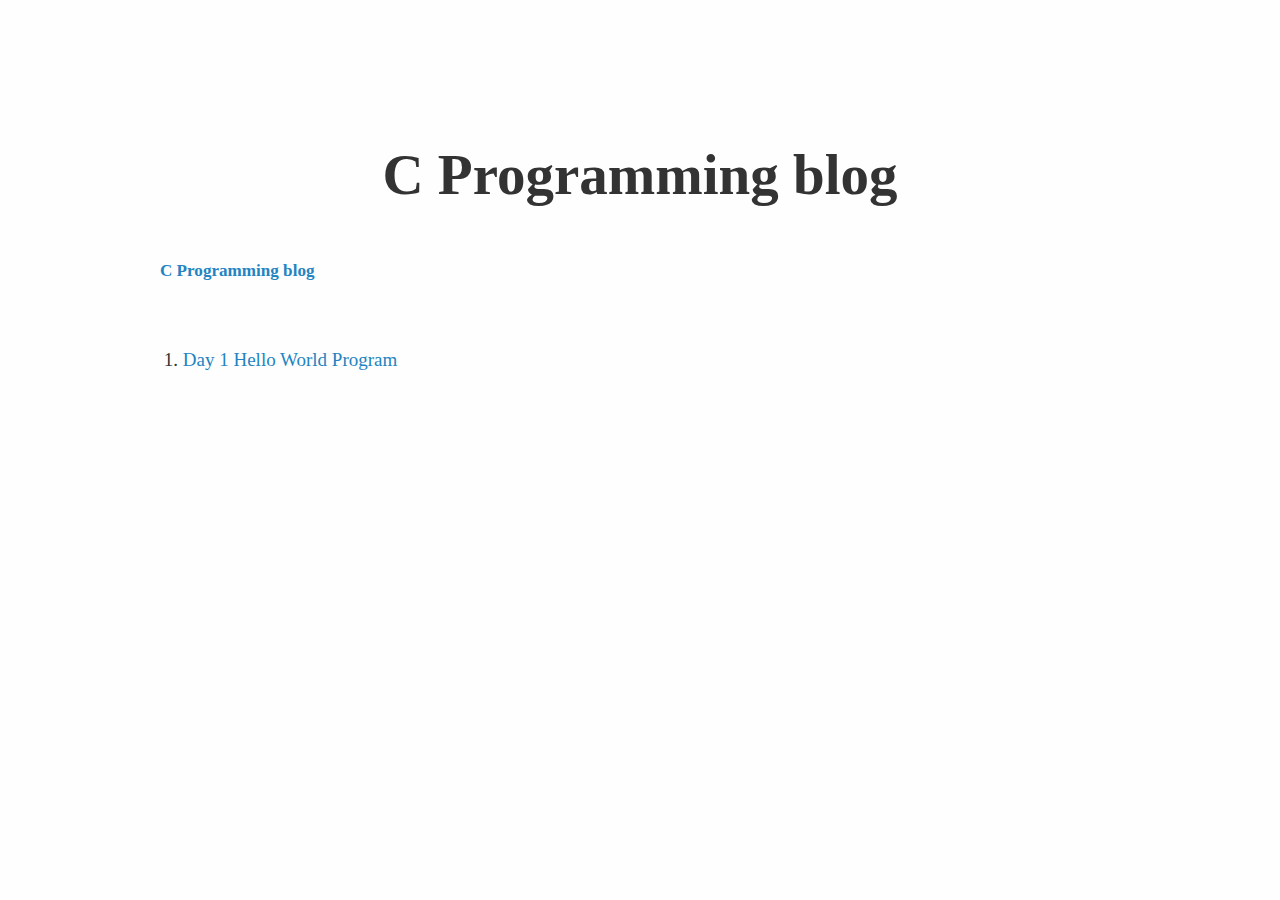
==== index.html @ 302960e0 "Add files via upload" ====
<!doctype html>
<html>
<head>
<meta charset='UTF-8'><meta name='viewport' content='width=device-width initial-scale=1'>
<title></title><style type='text/css'>html {overflow-x: initial !important;}:root { --bg-color:#ffffff; --text-color:#333333; --select-text-bg-color:#B5D6FC; --select-text-font-color:auto; --monospace:"Lucida Console",Consolas,"Courier",monospace; }
html { font-size: 14px; background-color: var(--bg-color); color: var(--text-color); font-family: "Helvetica Neue", Helvetica, Arial, sans-serif; -webkit-font-smoothing: antialiased; }
body { margin: 0px; padding: 0px; height: auto; bottom: 0px; top: 0px; left: 0px; right: 0px; font-size: 1rem; line-height: 1.42857; overflow-x: hidden; background: inherit; tab-size: 4; }
iframe { margin: auto; }
a.url { word-break: break-all; }
a:active, a:hover { outline: 0px; }
.in-text-selection, ::selection { text-shadow: none; background: var(--select-text-bg-color); color: var(--select-text-font-color); }
#write { margin: 0px auto; height: auto; width: inherit; word-break: normal; overflow-wrap: break-word; position: relative; white-space: normal; overflow-x: visible; padding-top: 40px; }
#write.first-line-indent p { text-indent: 2em; }
#write.first-line-indent li p, #write.first-line-indent p * { text-indent: 0px; }
#write.first-line-indent li { margin-left: 2em; }
.for-image #write { padding-left: 8px; padding-right: 8px; }
body.typora-export { padding-left: 30px; padding-right: 30px; }
.typora-export .footnote-line, .typora-export li, .typora-export p { white-space: pre-wrap; }
.typora-export .task-list-item input { pointer-events: none; }
@media screen and (max-width: 500px) {
  body.typora-export { padding-left: 0px; padding-right: 0px; }
  #write { padding-left: 20px; padding-right: 20px; }
  .CodeMirror-sizer { margin-left: 0px !important; }
  .CodeMirror-gutters { display: none !important; }
}
#write li > figure:last-child { margin-bottom: 0.5rem; }
#write ol, #write ul { position: relative; }
img { max-width: 100%; vertical-align: middle; image-orientation: from-image; }
button, input, select, textarea { color: inherit; font: inherit; }
input[type="checkbox"], input[type="radio"] { line-height: normal; padding: 0px; }
*, ::after, ::before { box-sizing: border-box; }
#write h1, #write h2, #write h3, #write h4, #write h5, #write h6, #write p, #write pre { width: inherit; }
#write h1, #write h2, #write h3, #write h4, #write h5, #write h6, #write p { position: relative; }
p { line-height: inherit; }
h1, h2, h3, h4, h5, h6 { break-after: avoid-page; break-inside: avoid; orphans: 4; }
p { orphans: 4; }
h1 { font-size: 2rem; }
h2 { font-size: 1.8rem; }
h3 { font-size: 1.6rem; }
h4 { font-size: 1.4rem; }
h5 { font-size: 1.2rem; }
h6 { font-size: 1rem; }
.md-math-block, .md-rawblock, h1, h2, h3, h4, h5, h6, p { margin-top: 1rem; margin-bottom: 1rem; }
.hidden { display: none; }
.md-blockmeta { color: rgb(204, 204, 204); font-weight: 700; font-style: italic; }
a { cursor: pointer; }
sup.md-footnote { padding: 2px 4px; background-color: rgba(238, 238, 238, 0.7); color: rgb(85, 85, 85); border-radius: 4px; cursor: pointer; }
sup.md-footnote a, sup.md-footnote a:hover { color: inherit; text-transform: inherit; text-decoration: inherit; }
#write input[type="checkbox"] { cursor: pointer; width: inherit; height: inherit; }
figure { overflow-x: auto; margin: 1.2em 0px; max-width: calc(100% + 16px); padding: 0px; }
figure > table { margin: 0px; }
tr { break-inside: avoid; break-after: auto; }
thead { display: table-header-group; }
table { border-collapse: collapse; border-spacing: 0px; width: 100%; overflow: auto; break-inside: auto; text-align: left; }
table.md-table td { min-width: 32px; }
.CodeMirror-gutters { border-right: 0px; background-color: inherit; }
.CodeMirror-linenumber { user-select: none; }
.CodeMirror { text-align: left; }
.CodeMirror-placeholder { opacity: 0.3; }
.CodeMirror pre { padding: 0px 4px; }
.CodeMirror-lines { padding: 0px; }
div.hr:focus { cursor: none; }
#write pre { white-space: pre-wrap; }
#write.fences-no-line-wrapping pre { white-space: pre; }
#write pre.ty-contain-cm { white-space: normal; }
.CodeMirror-gutters { margin-right: 4px; }
.md-fences { font-size: 0.9rem; display: block; break-inside: avoid; text-align: left; overflow: visible; white-space: pre; background: inherit; position: relative !important; }
.md-diagram-panel { width: 100%; margin-top: 10px; text-align: center; padding-top: 0px; padding-bottom: 8px; overflow-x: auto; }
#write .md-fences.mock-cm { white-space: pre-wrap; }
.md-fences.md-fences-with-lineno { padding-left: 0px; }
#write.fences-no-line-wrapping .md-fences.mock-cm { white-space: pre; overflow-x: auto; }
.md-fences.mock-cm.md-fences-with-lineno { padding-left: 8px; }
.CodeMirror-line, twitterwidget { break-inside: avoid; }
.footnotes { opacity: 0.8; font-size: 0.9rem; margin-top: 1em; margin-bottom: 1em; }
.footnotes + .footnotes { margin-top: 0px; }
.md-reset { margin: 0px; padding: 0px; border: 0px; outline: 0px; vertical-align: top; background: 0px 0px; text-decoration: none; text-shadow: none; float: none; position: static; width: auto; height: auto; white-space: nowrap; cursor: inherit; -webkit-tap-highlight-color: transparent; line-height: normal; font-weight: 400; text-align: left; box-sizing: content-box; direction: ltr; }
li div { padding-top: 0px; }
blockquote { margin: 1rem 0px; }
li .mathjax-block, li p { margin: 0.5rem 0px; }
li { margin: 0px; position: relative; }
blockquote > :last-child { margin-bottom: 0px; }
blockquote > :first-child, li > :first-child { margin-top: 0px; }
.footnotes-area { color: rgb(136, 136, 136); margin-top: 0.714rem; padding-bottom: 0.143rem; white-space: normal; }
#write .footnote-line { white-space: pre-wrap; }
@media print {
  body, html { border: 1px solid transparent; height: 99%; break-after: avoid; break-before: avoid; font-variant-ligatures: no-common-ligatures; }
  #write { margin-top: 0px; padding-top: 0px; border-color: transparent !important; }
  .typora-export * { -webkit-print-color-adjust: exact; }
  html.blink-to-pdf { font-size: 13px; }
  .typora-export #write { break-after: avoid; }
  .typora-export #write::after { height: 0px; }
  .is-mac table { break-inside: avoid; }
}
.footnote-line { margin-top: 0.714em; font-size: 0.7em; }
a img, img a { cursor: pointer; }
pre.md-meta-block { font-size: 0.8rem; min-height: 0.8rem; white-space: pre-wrap; background: rgb(204, 204, 204); display: block; overflow-x: hidden; }
p > .md-image:only-child:not(.md-img-error) img, p > img:only-child { display: block; margin: auto; }
#write.first-line-indent p > .md-image:only-child:not(.md-img-error) img { left: -2em; position: relative; }
p > .md-image:only-child { display: inline-block; width: 100%; }
#write .MathJax_Display { margin: 0.8em 0px 0px; }
.md-math-block { width: 100%; }
.md-math-block:not(:empty)::after { display: none; }
[contenteditable="true"]:active, [contenteditable="true"]:focus, [contenteditable="false"]:active, [contenteditable="false"]:focus { outline: 0px; box-shadow: none; }
.md-task-list-item { position: relative; list-style-type: none; }
.task-list-item.md-task-list-item { padding-left: 0px; }
.md-task-list-item > input { position: absolute; top: 0px; left: 0px; margin-left: -1.2em; margin-top: calc(1em - 10px); border: none; }
.math { font-size: 1rem; }
.md-toc { min-height: 3.58rem; position: relative; font-size: 0.9rem; border-radius: 10px; }
.md-toc-content { position: relative; margin-left: 0px; }
.md-toc-content::after, .md-toc::after { display: none; }
.md-toc-item { display: block; color: rgb(65, 131, 196); }
.md-toc-item a { text-decoration: none; }
.md-toc-inner:hover { text-decoration: underline; }
.md-toc-inner { display: inline-block; cursor: pointer; }
.md-toc-h1 .md-toc-inner { margin-left: 0px; font-weight: 700; }
.md-toc-h2 .md-toc-inner { margin-left: 2em; }
.md-toc-h3 .md-toc-inner { margin-left: 4em; }
.md-toc-h4 .md-toc-inner { margin-left: 6em; }
.md-toc-h5 .md-toc-inner { margin-left: 8em; }
.md-toc-h6 .md-toc-inner { margin-left: 10em; }
@media screen and (max-width: 48em) {
  .md-toc-h3 .md-toc-inner { margin-left: 3.5em; }
  .md-toc-h4 .md-toc-inner { margin-left: 5em; }
  .md-toc-h5 .md-toc-inner { margin-left: 6.5em; }
  .md-toc-h6 .md-toc-inner { margin-left: 8em; }
}
a.md-toc-inner { font-size: inherit; font-style: inherit; font-weight: inherit; line-height: inherit; }
.footnote-line a:not(.reversefootnote) { color: inherit; }
.md-attr { display: none; }
.md-fn-count::after { content: "."; }
code, pre, samp, tt { font-family: var(--monospace); }
kbd { margin: 0px 0.1em; padding: 0.1em 0.6em; font-size: 0.8em; color: rgb(36, 39, 41); background: rgb(255, 255, 255); border: 1px solid rgb(173, 179, 185); border-radius: 3px; box-shadow: rgba(12, 13, 14, 0.2) 0px 1px 0px, rgb(255, 255, 255) 0px 0px 0px 2px inset; white-space: nowrap; vertical-align: middle; }
.md-comment { color: rgb(162, 127, 3); opacity: 0.8; font-family: var(--monospace); }
code { text-align: left; vertical-align: initial; }
a.md-print-anchor { white-space: pre !important; border-width: initial !important; border-style: none !important; border-color: initial !important; display: inline-block !important; position: absolute !important; width: 1px !important; right: 0px !important; outline: 0px !important; background: 0px 0px !important; text-decoration: initial !important; text-shadow: initial !important; }
.md-inline-math .MathJax_SVG .noError { display: none !important; }
.html-for-mac .inline-math-svg .MathJax_SVG { vertical-align: 0.2px; }
.md-math-block .MathJax_SVG_Display { text-align: center; margin: 0px; position: relative; text-indent: 0px; max-width: none; max-height: none; min-height: 0px; min-width: 100%; width: auto; overflow-y: hidden; display: block !important; }
.MathJax_SVG_Display, .md-inline-math .MathJax_SVG_Display { width: auto; margin: inherit; display: inline-block !important; }
.MathJax_SVG .MJX-monospace { font-family: var(--monospace); }
.MathJax_SVG .MJX-sans-serif { font-family: sans-serif; }
.MathJax_SVG { display: inline; font-style: normal; font-weight: 400; line-height: normal; zoom: 90%; text-indent: 0px; text-align: left; text-transform: none; letter-spacing: normal; word-spacing: normal; overflow-wrap: normal; white-space: nowrap; float: none; direction: ltr; max-width: none; max-height: none; min-width: 0px; min-height: 0px; border: 0px; padding: 0px; margin: 0px; }
.MathJax_SVG * { transition: none 0s ease 0s; }
.MathJax_SVG_Display svg { vertical-align: middle !important; margin-bottom: 0px !important; margin-top: 0px !important; }
.os-windows.monocolor-emoji .md-emoji { font-family: "Segoe UI Symbol", sans-serif; }
.md-diagram-panel > svg { max-width: 100%; }
[lang="flow"] svg, [lang="mermaid"] svg { max-width: 100%; height: auto; }
[lang="mermaid"] .node text { font-size: 1rem; }
table tr th { border-bottom: 0px; }
video { max-width: 100%; display: block; margin: 0px auto; }
iframe { max-width: 100%; width: 100%; border: none; }
.highlight td, .highlight tr { border: 0px; }
svg[id^="mermaidChart"] { line-height: 1em; }
mark { background: rgb(255, 255, 0); color: rgb(0, 0, 0); }
.md-html-inline .md-plain, .md-html-inline strong, mark .md-inline-math, mark strong { color: inherit; }
mark .md-meta { color: rgb(0, 0, 0); opacity: 0.3 !important; }
@media print {
  .typora-export h1, .typora-export h2, .typora-export h3, .typora-export h4, .typora-export h5, .typora-export h6 { break-inside: avoid; }
}


html {
	font-size: 19px;
}

html, body {
	margin: auto;
	background: #fefefe;
}
body {
	font-family: "Vollkorn", Palatino, Times;
	color: #333;
	line-height: 1.4;
	text-align: justify;
}

#write {
	max-width: 960px;
	margin: 0 auto;
	margin-bottom: 2em;
	line-height: 1.53;
	padding-top: 40px;
}

@media only screen and (min-width: 1400px) {
	#write {
		max-width: 1100px;
	}
}

/* Typography
-------------------------------------------------------- */

#write>h1:first-child,
h1 {
	margin-top: 1.6em;
	font-weight: normal;
}

h1 {
	font-size:3em;
}

h2 {
	margin-top:2em;
	font-weight: normal;
}

h3 {
	font-weight: normal;
	font-style: italic;
	margin-top: 3em;
}

h1, 
h2, 
h3{
	text-align: center;
}

h2:after{
	border-bottom: 1px solid #2f2f2f;
    content: '';
    width: 100px;
    display: block;
    margin: 0 auto;
    height: 1px;
}

h1+h2, h2+h3 {
	margin-top: 0.83em;
}

p,
.mathjax-block {
	margin-top: 0;
	-webkit-hypens: auto;
	-moz-hypens: auto;
	hyphens: auto;
}
ul {
	list-style: square;
	padding-left: 1.2em;
}
ol {
	padding-left: 1.2em;
}
blockquote {
	margin-left: 1em;
	padding-left: 1em;
	border-left: 1px solid #ddd;
}
code,
pre {
	font-family: "Consolas", "Menlo", "Monaco", monospace, serif;
	font-size: .9em;
	background: white;
}
.md-fences{
	margin-left: 1em;
	padding-left: 1em;
	border: 1px solid #ddd;
	padding-bottom: 8px;
	padding-top: 6px;
	margin-bottom: 1.5em;
}

a {
	color: #2484c1;
	text-decoration: none;
}
a:hover {
	text-decoration: underline;
}
a img {
	border: none;
}
h1 a,
h1 a:hover {
	color: #333;
	text-decoration: none;
}
hr {
	color: #ddd;
	height: 1px;
	margin: 2em 0;
	border-top: solid 1px #ddd;
	border-bottom: none;
	border-left: 0;
	border-right: 0;
}
.ty-table-edit {
	background: #ededed;
    padding-top: 4px;
}
table {
	margin-bottom: 1.333333rem
}
table th,
table td {
	padding: 8px;
	line-height: 1.333333rem;
	vertical-align: top;
	border-top: 1px solid #ddd
}
table th {
	font-weight: bold
}
table thead th {
	vertical-align: bottom
}
table caption+thead tr:first-child th,
table caption+thead tr:first-child td,
table colgroup+thead tr:first-child th,
table colgroup+thead tr:first-child td,
table thead:first-child tr:first-child th,
table thead:first-child tr:first-child td {
	border-top: 0
}
table tbody+tbody {
	border-top: 2px solid #ddd
}

.task-list{
	padding:0;
}

.md-task-list-item {
	padding-left: 1.6rem;
}

.md-task-list-item > input:before {
	content: '\221A';
	display: inline-block;
	width: 1.33333333rem;
  	height: 1.6rem;
	vertical-align: middle;
	text-align: center;
	color: #ddd;
	background-color: #fefefe;
}

.md-task-list-item > input:checked:before,
.md-task-list-item > input[checked]:before{
	color: inherit;
}
.md-tag {
	color: inherit;
	font: inherit;
}
#write pre.md-meta-block {
	min-height: 35px;
	padding: 0.5em 1em;
}
#write pre.md-meta-block {
	white-space: pre;
	background: #f8f8f8;
	border: 0px;
	color: #999;
	
	width: 100vw;
	max-width: calc(100% + 60px);
	margin-left: -30px;
	border-left: 30px #f8f8f8 solid;
	border-right: 30px #f8f8f8 solid;

	margin-bottom: 2em;
	margin-top: -1.3333333333333rem;
	padding-top: 26px;
	padding-bottom: 10px;
	line-height: 1.8em;
	font-size: 0.9em;
	font-size: 0.76em;
	padding-left: 0;
}
.md-img-error.md-image>.md-meta{
	vertical-align: bottom;
}
#write>h5.md-focus:before {
	top: 2px;
}

.md-toc {
	margin-top: 40px;
}

.md-toc-content {
	padding-bottom: 20px;
}

.outline-expander:before {
	color: inherit;
	font-size: 14px;
	top: auto;
	content: "\f0da";
	font-family: FontAwesome;
}

.outline-expander:hover:before,
.outline-item-open>.outline-item>.outline-expander:before {
  	content: "\f0d7";
}

/** source code mode */
#typora-source {
	font-family: Courier, monospace;
    color: #6A6A6A;
}

.html-for-mac #typora-sidebar {
    -webkit-box-shadow: 0 6px 12px rgba(0, 0, 0, .175);
    box-shadow: 0 6px 12px rgba(0, 0, 0, .175);
}

.cm-s-typora-default .cm-header, 
.cm-s-typora-default .cm-property,
.CodeMirror.cm-s-typora-default div.CodeMirror-cursor {
	color: #428bca;
}

.cm-s-typora-default .cm-atom, .cm-s-typora-default .cm-number {
	color: #777777;
}

.typora-node .file-list-item-parent-loc, 
.typora-node .file-list-item-time, 
.typora-node .file-list-item-summary {
	font-family: arial, sans-serif;
}

.md-task-list-item>input {
    margin-left: -1.3em;
    margin-top: calc(1rem - 12px);
}

.md-mathjax-midline {
	background: #fafafa;
}

.md-fences .code-tooltip {
	bottom: -2em !important;
}

.dropdown-menu .divider {
	border-color: #e5e5e5;
}


</style>
</head>
<body class='typora-export'>
<div id='write'  class=''><h1><a name="c-programming-blog" class="md-header-anchor"></a><strong><span>C Programming blog</span></strong></h1><div class='md-toc' mdtype='toc'><p class="md-toc-content" role="list"><span role="listitem" class="md-toc-item md-toc-h1" data-ref="n36"><a class="md-toc-inner" href="#c-programming-blog"><strong>C Programming blog</strong></a></span></p></div><ol><li><a href='https://arshad98.github.io/C_CodingBlogs/day1/day1.html'><span>Day 1 Hello World Program</span></a></li></ol></div>
</body>
</html>
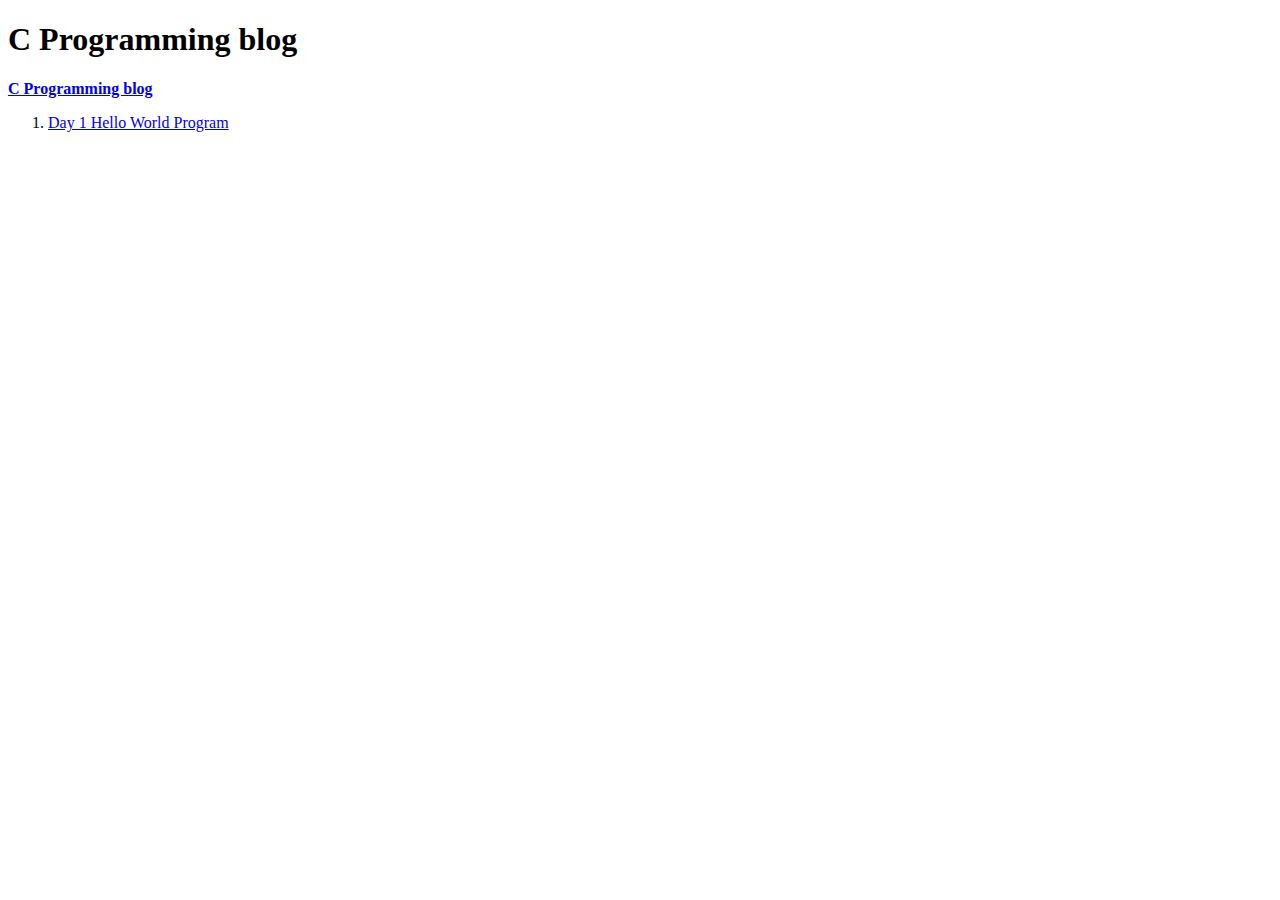
==== commit 4329fded: "Add files via upload" ====
--- a/index.html
+++ b/index.html
@@ -2,451 +2,8 @@
 <html>
 <head>
 <meta charset='UTF-8'><meta name='viewport' content='width=device-width initial-scale=1'>
-<title></title><style type='text/css'>html {overflow-x: initial !important;}:root { --bg-color:#ffffff; --text-color:#333333; --select-text-bg-color:#B5D6FC; --select-text-font-color:auto; --monospace:"Lucida Console",Consolas,"Courier",monospace; }
-html { font-size: 14px; background-color: var(--bg-color); color: var(--text-color); font-family: "Helvetica Neue", Helvetica, Arial, sans-serif; -webkit-font-smoothing: antialiased; }
-body { margin: 0px; padding: 0px; height: auto; bottom: 0px; top: 0px; left: 0px; right: 0px; font-size: 1rem; line-height: 1.42857; overflow-x: hidden; background: inherit; tab-size: 4; }
-iframe { margin: auto; }
-a.url { word-break: break-all; }
-a:active, a:hover { outline: 0px; }
-.in-text-selection, ::selection { text-shadow: none; background: var(--select-text-bg-color); color: var(--select-text-font-color); }
-#write { margin: 0px auto; height: auto; width: inherit; word-break: normal; overflow-wrap: break-word; position: relative; white-space: normal; overflow-x: visible; padding-top: 40px; }
-#write.first-line-indent p { text-indent: 2em; }
-#write.first-line-indent li p, #write.first-line-indent p * { text-indent: 0px; }
-#write.first-line-indent li { margin-left: 2em; }
-.for-image #write { padding-left: 8px; padding-right: 8px; }
-body.typora-export { padding-left: 30px; padding-right: 30px; }
-.typora-export .footnote-line, .typora-export li, .typora-export p { white-space: pre-wrap; }
-.typora-export .task-list-item input { pointer-events: none; }
-@media screen and (max-width: 500px) {
-  body.typora-export { padding-left: 0px; padding-right: 0px; }
-  #write { padding-left: 20px; padding-right: 20px; }
-  .CodeMirror-sizer { margin-left: 0px !important; }
-  .CodeMirror-gutters { display: none !important; }
-}
-#write li > figure:last-child { margin-bottom: 0.5rem; }
-#write ol, #write ul { position: relative; }
-img { max-width: 100%; vertical-align: middle; image-orientation: from-image; }
-button, input, select, textarea { color: inherit; font: inherit; }
-input[type="checkbox"], input[type="radio"] { line-height: normal; padding: 0px; }
-*, ::after, ::before { box-sizing: border-box; }
-#write h1, #write h2, #write h3, #write h4, #write h5, #write h6, #write p, #write pre { width: inherit; }
-#write h1, #write h2, #write h3, #write h4, #write h5, #write h6, #write p { position: relative; }
-p { line-height: inherit; }
-h1, h2, h3, h4, h5, h6 { break-after: avoid-page; break-inside: avoid; orphans: 4; }
-p { orphans: 4; }
-h1 { font-size: 2rem; }
-h2 { font-size: 1.8rem; }
-h3 { font-size: 1.6rem; }
-h4 { font-size: 1.4rem; }
-h5 { font-size: 1.2rem; }
-h6 { font-size: 1rem; }
-.md-math-block, .md-rawblock, h1, h2, h3, h4, h5, h6, p { margin-top: 1rem; margin-bottom: 1rem; }
-.hidden { display: none; }
-.md-blockmeta { color: rgb(204, 204, 204); font-weight: 700; font-style: italic; }
-a { cursor: pointer; }
-sup.md-footnote { padding: 2px 4px; background-color: rgba(238, 238, 238, 0.7); color: rgb(85, 85, 85); border-radius: 4px; cursor: pointer; }
-sup.md-footnote a, sup.md-footnote a:hover { color: inherit; text-transform: inherit; text-decoration: inherit; }
-#write input[type="checkbox"] { cursor: pointer; width: inherit; height: inherit; }
-figure { overflow-x: auto; margin: 1.2em 0px; max-width: calc(100% + 16px); padding: 0px; }
-figure > table { margin: 0px; }
-tr { break-inside: avoid; break-after: auto; }
-thead { display: table-header-group; }
-table { border-collapse: collapse; border-spacing: 0px; width: 100%; overflow: auto; break-inside: auto; text-align: left; }
-table.md-table td { min-width: 32px; }
-.CodeMirror-gutters { border-right: 0px; background-color: inherit; }
-.CodeMirror-linenumber { user-select: none; }
-.CodeMirror { text-align: left; }
-.CodeMirror-placeholder { opacity: 0.3; }
-.CodeMirror pre { padding: 0px 4px; }
-.CodeMirror-lines { padding: 0px; }
-div.hr:focus { cursor: none; }
-#write pre { white-space: pre-wrap; }
-#write.fences-no-line-wrapping pre { white-space: pre; }
-#write pre.ty-contain-cm { white-space: normal; }
-.CodeMirror-gutters { margin-right: 4px; }
-.md-fences { font-size: 0.9rem; display: block; break-inside: avoid; text-align: left; overflow: visible; white-space: pre; background: inherit; position: relative !important; }
-.md-diagram-panel { width: 100%; margin-top: 10px; text-align: center; padding-top: 0px; padding-bottom: 8px; overflow-x: auto; }
-#write .md-fences.mock-cm { white-space: pre-wrap; }
-.md-fences.md-fences-with-lineno { padding-left: 0px; }
-#write.fences-no-line-wrapping .md-fences.mock-cm { white-space: pre; overflow-x: auto; }
-.md-fences.mock-cm.md-fences-with-lineno { padding-left: 8px; }
-.CodeMirror-line, twitterwidget { break-inside: avoid; }
-.footnotes { opacity: 0.8; font-size: 0.9rem; margin-top: 1em; margin-bottom: 1em; }
-.footnotes + .footnotes { margin-top: 0px; }
-.md-reset { margin: 0px; padding: 0px; border: 0px; outline: 0px; vertical-align: top; background: 0px 0px; text-decoration: none; text-shadow: none; float: none; position: static; width: auto; height: auto; white-space: nowrap; cursor: inherit; -webkit-tap-highlight-color: transparent; line-height: normal; font-weight: 400; text-align: left; box-sizing: content-box; direction: ltr; }
-li div { padding-top: 0px; }
-blockquote { margin: 1rem 0px; }
-li .mathjax-block, li p { margin: 0.5rem 0px; }
-li { margin: 0px; position: relative; }
-blockquote > :last-child { margin-bottom: 0px; }
-blockquote > :first-child, li > :first-child { margin-top: 0px; }
-.footnotes-area { color: rgb(136, 136, 136); margin-top: 0.714rem; padding-bottom: 0.143rem; white-space: normal; }
-#write .footnote-line { white-space: pre-wrap; }
-@media print {
-  body, html { border: 1px solid transparent; height: 99%; break-after: avoid; break-before: avoid; font-variant-ligatures: no-common-ligatures; }
-  #write { margin-top: 0px; padding-top: 0px; border-color: transparent !important; }
-  .typora-export * { -webkit-print-color-adjust: exact; }
-  html.blink-to-pdf { font-size: 13px; }
-  .typora-export #write { break-after: avoid; }
-  .typora-export #write::after { height: 0px; }
-  .is-mac table { break-inside: avoid; }
-}
-.footnote-line { margin-top: 0.714em; font-size: 0.7em; }
-a img, img a { cursor: pointer; }
-pre.md-meta-block { font-size: 0.8rem; min-height: 0.8rem; white-space: pre-wrap; background: rgb(204, 204, 204); display: block; overflow-x: hidden; }
-p > .md-image:only-child:not(.md-img-error) img, p > img:only-child { display: block; margin: auto; }
-#write.first-line-indent p > .md-image:only-child:not(.md-img-error) img { left: -2em; position: relative; }
-p > .md-image:only-child { display: inline-block; width: 100%; }
-#write .MathJax_Display { margin: 0.8em 0px 0px; }
-.md-math-block { width: 100%; }
-.md-math-block:not(:empty)::after { display: none; }
-[contenteditable="true"]:active, [contenteditable="true"]:focus, [contenteditable="false"]:active, [contenteditable="false"]:focus { outline: 0px; box-shadow: none; }
-.md-task-list-item { position: relative; list-style-type: none; }
-.task-list-item.md-task-list-item { padding-left: 0px; }
-.md-task-list-item > input { position: absolute; top: 0px; left: 0px; margin-left: -1.2em; margin-top: calc(1em - 10px); border: none; }
-.math { font-size: 1rem; }
-.md-toc { min-height: 3.58rem; position: relative; font-size: 0.9rem; border-radius: 10px; }
-.md-toc-content { position: relative; margin-left: 0px; }
-.md-toc-content::after, .md-toc::after { display: none; }
-.md-toc-item { display: block; color: rgb(65, 131, 196); }
-.md-toc-item a { text-decoration: none; }
-.md-toc-inner:hover { text-decoration: underline; }
-.md-toc-inner { display: inline-block; cursor: pointer; }
-.md-toc-h1 .md-toc-inner { margin-left: 0px; font-weight: 700; }
-.md-toc-h2 .md-toc-inner { margin-left: 2em; }
-.md-toc-h3 .md-toc-inner { margin-left: 4em; }
-.md-toc-h4 .md-toc-inner { margin-left: 6em; }
-.md-toc-h5 .md-toc-inner { margin-left: 8em; }
-.md-toc-h6 .md-toc-inner { margin-left: 10em; }
-@media screen and (max-width: 48em) {
-  .md-toc-h3 .md-toc-inner { margin-left: 3.5em; }
-  .md-toc-h4 .md-toc-inner { margin-left: 5em; }
-  .md-toc-h5 .md-toc-inner { margin-left: 6.5em; }
-  .md-toc-h6 .md-toc-inner { margin-left: 8em; }
-}
-a.md-toc-inner { font-size: inherit; font-style: inherit; font-weight: inherit; line-height: inherit; }
-.footnote-line a:not(.reversefootnote) { color: inherit; }
-.md-attr { display: none; }
-.md-fn-count::after { content: "."; }
-code, pre, samp, tt { font-family: var(--monospace); }
-kbd { margin: 0px 0.1em; padding: 0.1em 0.6em; font-size: 0.8em; color: rgb(36, 39, 41); background: rgb(255, 255, 255); border: 1px solid rgb(173, 179, 185); border-radius: 3px; box-shadow: rgba(12, 13, 14, 0.2) 0px 1px 0px, rgb(255, 255, 255) 0px 0px 0px 2px inset; white-space: nowrap; vertical-align: middle; }
-.md-comment { color: rgb(162, 127, 3); opacity: 0.8; font-family: var(--monospace); }
-code { text-align: left; vertical-align: initial; }
-a.md-print-anchor { white-space: pre !important; border-width: initial !important; border-style: none !important; border-color: initial !important; display: inline-block !important; position: absolute !important; width: 1px !important; right: 0px !important; outline: 0px !important; background: 0px 0px !important; text-decoration: initial !important; text-shadow: initial !important; }
-.md-inline-math .MathJax_SVG .noError { display: none !important; }
-.html-for-mac .inline-math-svg .MathJax_SVG { vertical-align: 0.2px; }
-.md-math-block .MathJax_SVG_Display { text-align: center; margin: 0px; position: relative; text-indent: 0px; max-width: none; max-height: none; min-height: 0px; min-width: 100%; width: auto; overflow-y: hidden; display: block !important; }
-.MathJax_SVG_Display, .md-inline-math .MathJax_SVG_Display { width: auto; margin: inherit; display: inline-block !important; }
-.MathJax_SVG .MJX-monospace { font-family: var(--monospace); }
-.MathJax_SVG .MJX-sans-serif { font-family: sans-serif; }
-.MathJax_SVG { display: inline; font-style: normal; font-weight: 400; line-height: normal; zoom: 90%; text-indent: 0px; text-align: left; text-transform: none; letter-spacing: normal; word-spacing: normal; overflow-wrap: normal; white-space: nowrap; float: none; direction: ltr; max-width: none; max-height: none; min-width: 0px; min-height: 0px; border: 0px; padding: 0px; margin: 0px; }
-.MathJax_SVG * { transition: none 0s ease 0s; }
-.MathJax_SVG_Display svg { vertical-align: middle !important; margin-bottom: 0px !important; margin-top: 0px !important; }
-.os-windows.monocolor-emoji .md-emoji { font-family: "Segoe UI Symbol", sans-serif; }
-.md-diagram-panel > svg { max-width: 100%; }
-[lang="flow"] svg, [lang="mermaid"] svg { max-width: 100%; height: auto; }
-[lang="mermaid"] .node text { font-size: 1rem; }
-table tr th { border-bottom: 0px; }
-video { max-width: 100%; display: block; margin: 0px auto; }
-iframe { max-width: 100%; width: 100%; border: none; }
-.highlight td, .highlight tr { border: 0px; }
-svg[id^="mermaidChart"] { line-height: 1em; }
-mark { background: rgb(255, 255, 0); color: rgb(0, 0, 0); }
-.md-html-inline .md-plain, .md-html-inline strong, mark .md-inline-math, mark strong { color: inherit; }
-mark .md-meta { color: rgb(0, 0, 0); opacity: 0.3 !important; }
-@media print {
-  .typora-export h1, .typora-export h2, .typora-export h3, .typora-export h4, .typora-export h5, .typora-export h6 { break-inside: avoid; }
-}
-
-
-html {
-	font-size: 19px;
-}
-
-html, body {
-	margin: auto;
-	background: #fefefe;
-}
-body {
-	font-family: "Vollkorn", Palatino, Times;
-	color: #333;
-	line-height: 1.4;
-	text-align: justify;
-}
-
-#write {
-	max-width: 960px;
-	margin: 0 auto;
-	margin-bottom: 2em;
-	line-height: 1.53;
-	padding-top: 40px;
-}
-
-@media only screen and (min-width: 1400px) {
-	#write {
-		max-width: 1100px;
-	}
-}
-
-/* Typography
--------------------------------------------------------- */
-
-#write>h1:first-child,
-h1 {
-	margin-top: 1.6em;
-	font-weight: normal;
-}
-
-h1 {
-	font-size:3em;
-}
-
-h2 {
-	margin-top:2em;
-	font-weight: normal;
-}
-
-h3 {
-	font-weight: normal;
-	font-style: italic;
-	margin-top: 3em;
-}
-
-h1, 
-h2, 
-h3{
-	text-align: center;
-}
-
-h2:after{
-	border-bottom: 1px solid #2f2f2f;
-    content: '';
-    width: 100px;
-    display: block;
-    margin: 0 auto;
-    height: 1px;
-}
-
-h1+h2, h2+h3 {
-	margin-top: 0.83em;
-}
-
-p,
-.mathjax-block {
-	margin-top: 0;
-	-webkit-hypens: auto;
-	-moz-hypens: auto;
-	hyphens: auto;
-}
-ul {
-	list-style: square;
-	padding-left: 1.2em;
-}
-ol {
-	padding-left: 1.2em;
-}
-blockquote {
-	margin-left: 1em;
-	padding-left: 1em;
-	border-left: 1px solid #ddd;
-}
-code,
-pre {
-	font-family: "Consolas", "Menlo", "Monaco", monospace, serif;
-	font-size: .9em;
-	background: white;
-}
-.md-fences{
-	margin-left: 1em;
-	padding-left: 1em;
-	border: 1px solid #ddd;
-	padding-bottom: 8px;
-	padding-top: 6px;
-	margin-bottom: 1.5em;
-}
-
-a {
-	color: #2484c1;
-	text-decoration: none;
-}
-a:hover {
-	text-decoration: underline;
-}
-a img {
-	border: none;
-}
-h1 a,
-h1 a:hover {
-	color: #333;
-	text-decoration: none;
-}
-hr {
-	color: #ddd;
-	height: 1px;
-	margin: 2em 0;
-	border-top: solid 1px #ddd;
-	border-bottom: none;
-	border-left: 0;
-	border-right: 0;
-}
-.ty-table-edit {
-	background: #ededed;
-    padding-top: 4px;
-}
-table {
-	margin-bottom: 1.333333rem
-}
-table th,
-table td {
-	padding: 8px;
-	line-height: 1.333333rem;
-	vertical-align: top;
-	border-top: 1px solid #ddd
-}
-table th {
-	font-weight: bold
-}
-table thead th {
-	vertical-align: bottom
-}
-table caption+thead tr:first-child th,
-table caption+thead tr:first-child td,
-table colgroup+thead tr:first-child th,
-table colgroup+thead tr:first-child td,
-table thead:first-child tr:first-child th,
-table thead:first-child tr:first-child td {
-	border-top: 0
-}
-table tbody+tbody {
-	border-top: 2px solid #ddd
-}
-
-.task-list{
-	padding:0;
-}
-
-.md-task-list-item {
-	padding-left: 1.6rem;
-}
-
-.md-task-list-item > input:before {
-	content: '\221A';
-	display: inline-block;
-	width: 1.33333333rem;
-  	height: 1.6rem;
-	vertical-align: middle;
-	text-align: center;
-	color: #ddd;
-	background-color: #fefefe;
-}
-
-.md-task-list-item > input:checked:before,
-.md-task-list-item > input[checked]:before{
-	color: inherit;
-}
-.md-tag {
-	color: inherit;
-	font: inherit;
-}
-#write pre.md-meta-block {
-	min-height: 35px;
-	padding: 0.5em 1em;
-}
-#write pre.md-meta-block {
-	white-space: pre;
-	background: #f8f8f8;
-	border: 0px;
-	color: #999;
-	
-	width: 100vw;
-	max-width: calc(100% + 60px);
-	margin-left: -30px;
-	border-left: 30px #f8f8f8 solid;
-	border-right: 30px #f8f8f8 solid;
-
-	margin-bottom: 2em;
-	margin-top: -1.3333333333333rem;
-	padding-top: 26px;
-	padding-bottom: 10px;
-	line-height: 1.8em;
-	font-size: 0.9em;
-	font-size: 0.76em;
-	padding-left: 0;
-}
-.md-img-error.md-image>.md-meta{
-	vertical-align: bottom;
-}
-#write>h5.md-focus:before {
-	top: 2px;
-}
-
-.md-toc {
-	margin-top: 40px;
-}
-
-.md-toc-content {
-	padding-bottom: 20px;
-}
-
-.outline-expander:before {
-	color: inherit;
-	font-size: 14px;
-	top: auto;
-	content: "\f0da";
-	font-family: FontAwesome;
-}
-
-.outline-expander:hover:before,
-.outline-item-open>.outline-item>.outline-expander:before {
-  	content: "\f0d7";
-}
-
-/** source code mode */
-#typora-source {
-	font-family: Courier, monospace;
-    color: #6A6A6A;
-}
-
-.html-for-mac #typora-sidebar {
-    -webkit-box-shadow: 0 6px 12px rgba(0, 0, 0, .175);
-    box-shadow: 0 6px 12px rgba(0, 0, 0, .175);
-}
-
-.cm-s-typora-default .cm-header, 
-.cm-s-typora-default .cm-property,
-.CodeMirror.cm-s-typora-default div.CodeMirror-cursor {
-	color: #428bca;
-}
-
-.cm-s-typora-default .cm-atom, .cm-s-typora-default .cm-number {
-	color: #777777;
-}
-
-.typora-node .file-list-item-parent-loc, 
-.typora-node .file-list-item-time, 
-.typora-node .file-list-item-summary {
-	font-family: arial, sans-serif;
-}
-
-.md-task-list-item>input {
-    margin-left: -1.3em;
-    margin-top: calc(1rem - 12px);
-}
-
-.md-mathjax-midline {
-	background: #fafafa;
-}
-
-.md-fences .code-tooltip {
-	bottom: -2em !important;
-}
-
-.dropdown-menu .divider {
-	border-color: #e5e5e5;
-}
-
-
-</style>
+<title></title>
+<link rel="stylesheet" href="assets/css/Blog_style.css">
 </head>
 <body class='typora-export'>
 <div id='write'  class=''><h1><a name="c-programming-blog" class="md-header-anchor"></a><strong><span>C Programming blog</span></strong></h1><div class='md-toc' mdtype='toc'><p class="md-toc-content" role="list"><span role="listitem" class="md-toc-item md-toc-h1" data-ref="n36"><a class="md-toc-inner" href="#c-programming-blog"><strong>C Programming blog</strong></a></span></p></div><ol><li><a href='https://arshad98.github.io/C_CodingBlogs/day1/day1.html'><span>Day 1 Hello World Program</span></a></li></ol></div>
